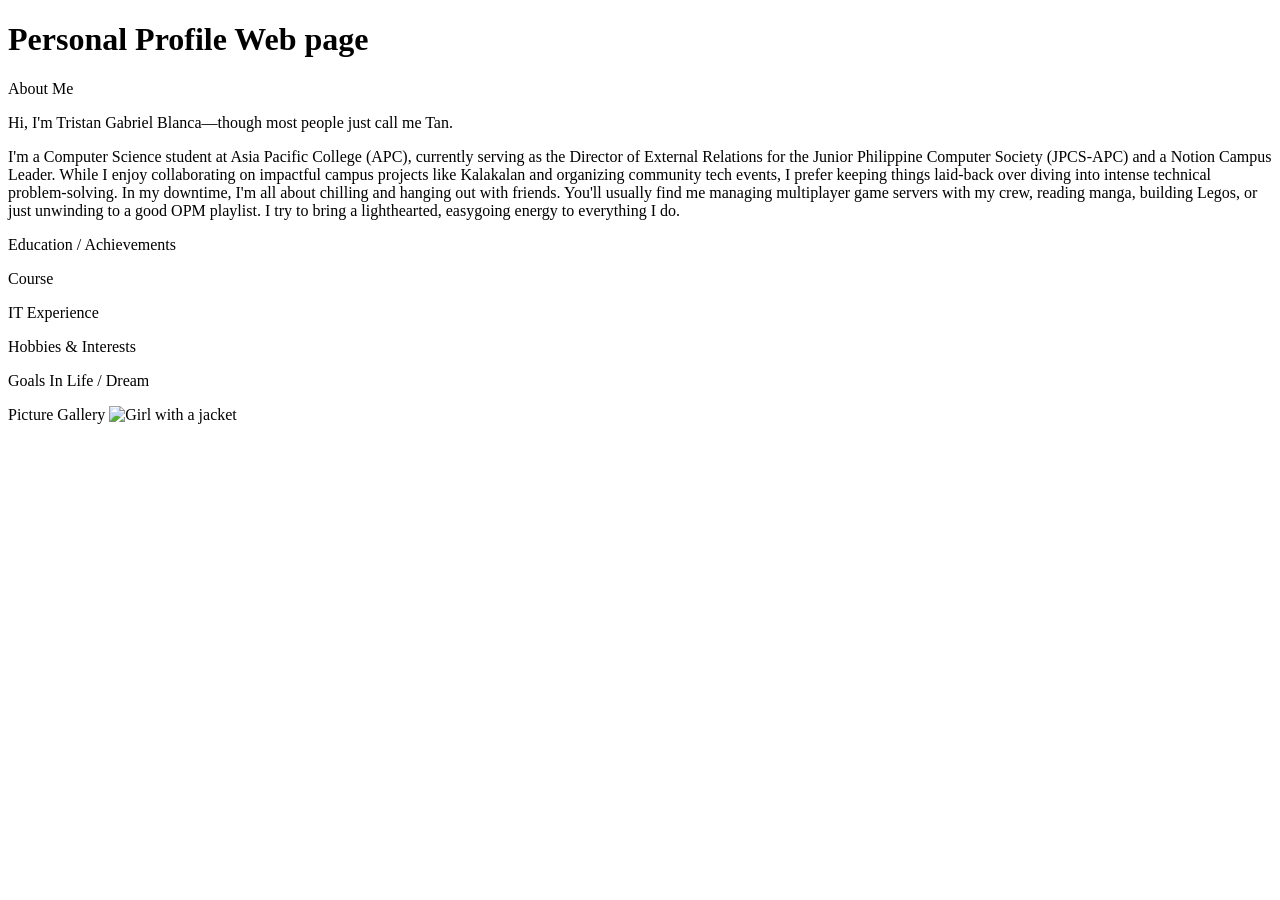
==== Introduction/index.html @ 2079229d "Update index.html" ====
<!DOCTYPE html>
<html>
<head>
<title>Page Title</title>
</head>
<body>
 
<h1>Personal Profile Web page </h1>
<p>
 
 
<p>About Me
<p>Hi, I'm Tristan Gabriel Blanca—though most people just call me Tan.

<p>I'm a Computer Science student at Asia Pacific College (APC), currently serving as the Director of External Relations for the Junior Philippine Computer Society (JPCS-APC) and a Notion Campus Leader. While I enjoy collaborating on impactful campus projects like Kalakalan and organizing community tech events, I prefer keeping things laid-back over diving into intense technical problem-solving.
In my downtime, I'm all about chilling and hanging out with friends. You'll usually find me managing multiplayer game servers with my crew, reading manga, building Legos, or just unwinding to a good OPM playlist. I try to bring a lighthearted, easygoing energy to everything I do.

<p>Education / Achievements
<p>Course 
<p>IT Experience
<p>Hobbies & Interests
<p>Goals In Life / Dream
<p>Picture Gallery
<img src="https://www.w3schools.com/html/img_girl.jpg" alt="Girl with a jacket" width="500" height="600">
</p>
 
</body>
</html>
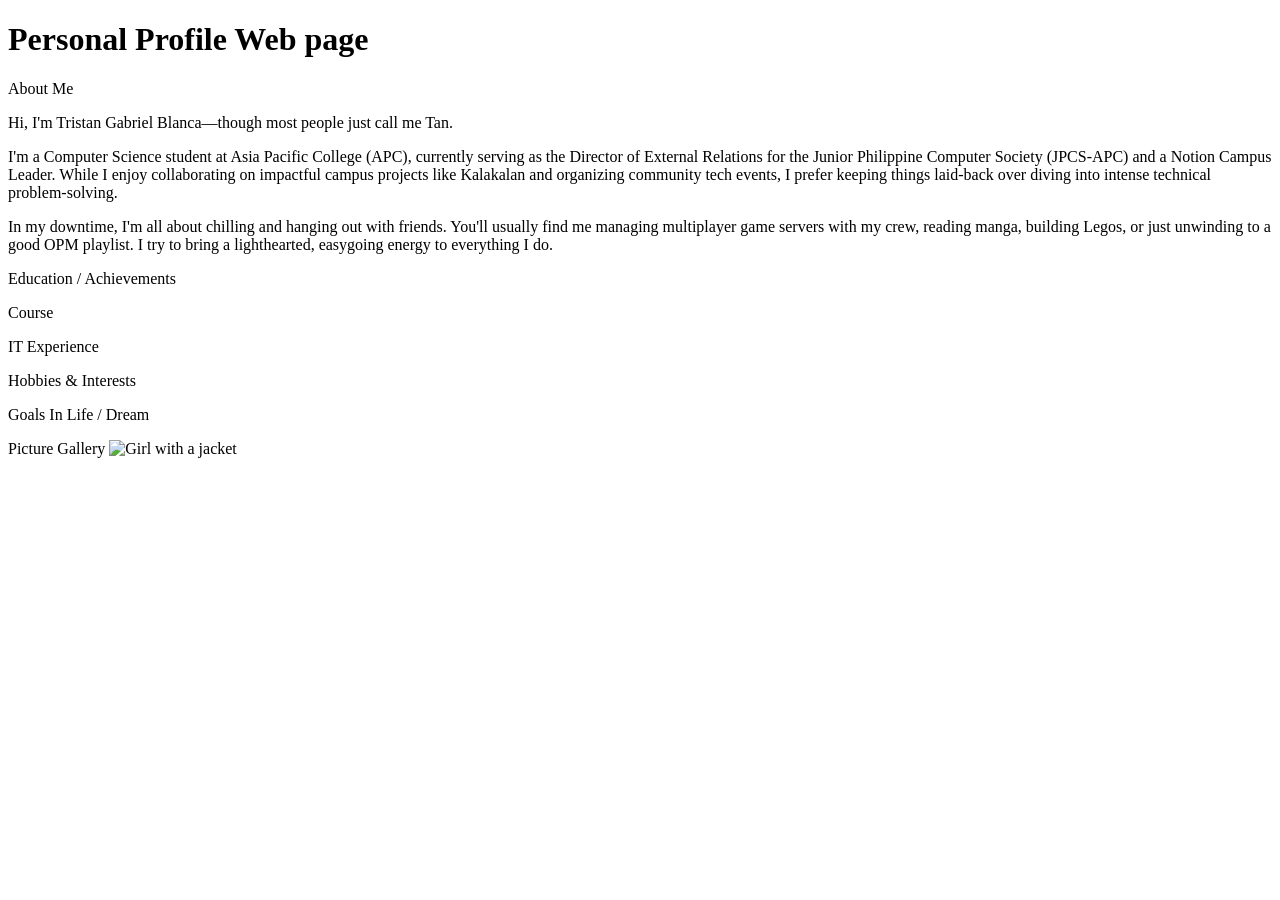
==== commit b3cabde5: "Fix duplicate paragraph in Introduction/index.html Corrected HTML formatting for the paragraph about" ====
--- a/Introduction/index.html
+++ b/Introduction/index.html
@@ -13,7 +13,7 @@
 <p>Hi, I'm Tristan Gabriel Blanca—though most people just call me Tan.
 
 <p>I'm a Computer Science student at Asia Pacific College (APC), currently serving as the Director of External Relations for the Junior Philippine Computer Society (JPCS-APC) and a Notion Campus Leader. While I enjoy collaborating on impactful campus projects like Kalakalan and organizing community tech events, I prefer keeping things laid-back over diving into intense technical problem-solving.
-In my downtime, I'm all about chilling and hanging out with friends. You'll usually find me managing multiplayer game servers with my crew, reading manga, building Legos, or just unwinding to a good OPM playlist. I try to bring a lighthearted, easygoing energy to everything I do.
+<p>In my downtime, I'm all about chilling and hanging out with friends. You'll usually find me managing multiplayer game servers with my crew, reading manga, building Legos, or just unwinding to a good OPM playlist. I try to bring a lighthearted, easygoing energy to everything I do.
 
 <p>Education / Achievements
 <p>Course 
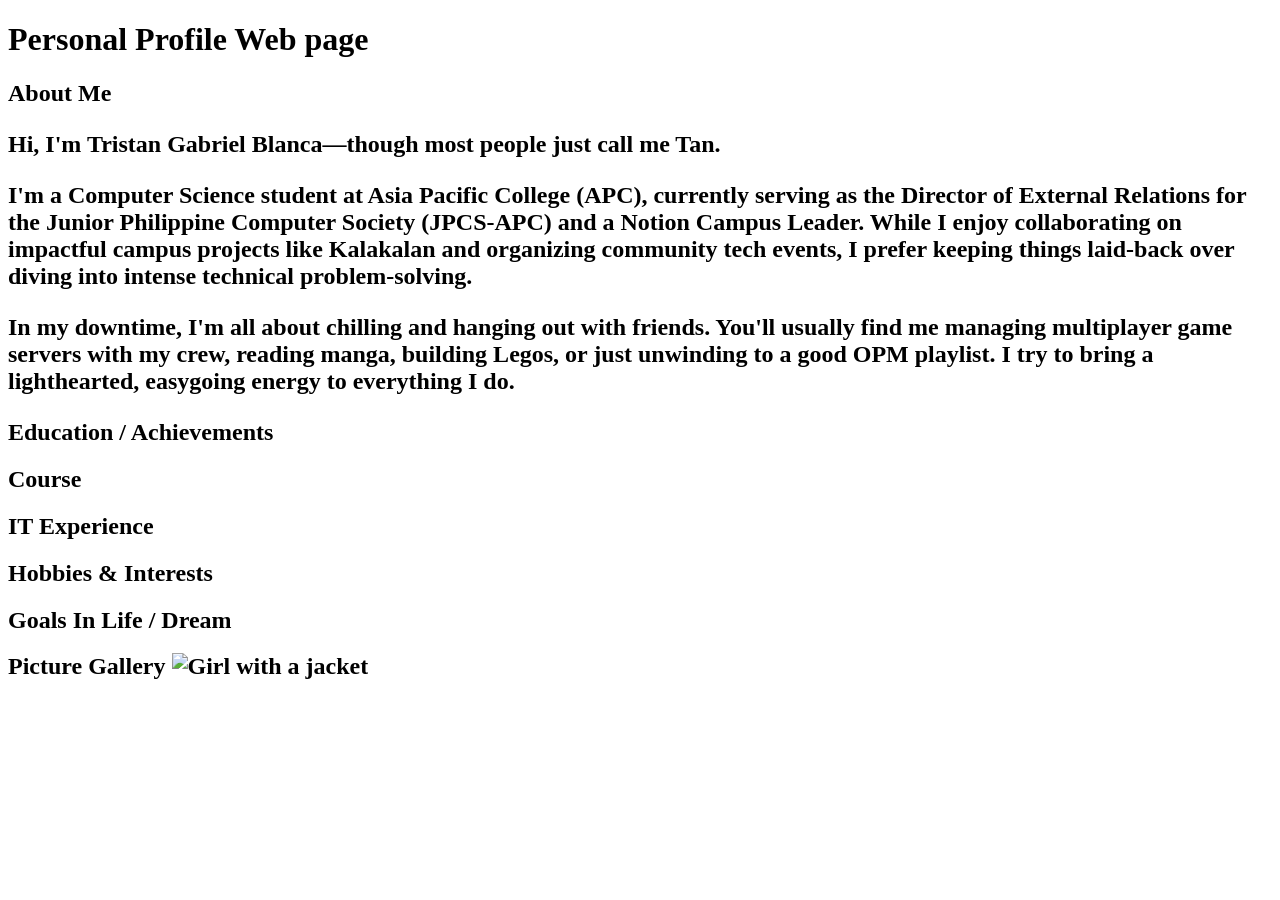
==== commit 2548c3f8: "Enhance personal profile with additional sections Added section headings for Education, Course, IT E" ====
--- a/Introduction/index.html
+++ b/Introduction/index.html
@@ -9,20 +9,21 @@
 <p>
  
  
-<p>About Me
+<h2>About Me
 <p>Hi, I'm Tristan Gabriel Blanca—though most people just call me Tan.
 
 <p>I'm a Computer Science student at Asia Pacific College (APC), currently serving as the Director of External Relations for the Junior Philippine Computer Society (JPCS-APC) and a Notion Campus Leader. While I enjoy collaborating on impactful campus projects like Kalakalan and organizing community tech events, I prefer keeping things laid-back over diving into intense technical problem-solving.
 <p>In my downtime, I'm all about chilling and hanging out with friends. You'll usually find me managing multiplayer game servers with my crew, reading manga, building Legos, or just unwinding to a good OPM playlist. I try to bring a lighthearted, easygoing energy to everything I do.
+</p>
+<h2>Education / Achievements
+<h2>Course 
+<h2>IT Experience
+<h2>Hobbies & Interests
+<h2>Goals In Life / Dream
+<h2>Picture Gallery
+<img src="https://www.w3schools.com/html/img_girl.jpg" alt="Girl with a jacket" width="500" height="600">
+</h2>
 
-<p>Education / Achievements
-<p>Course 
-<p>IT Experience
-<p>Hobbies & Interests
-<p>Goals In Life / Dream
-<p>Picture Gallery
-<img src="https://www.w3schools.com/html/img_girl.jpg" alt="Girl with a jacket" width="500" height="600">
-</p>
  
 </body>
 </html>
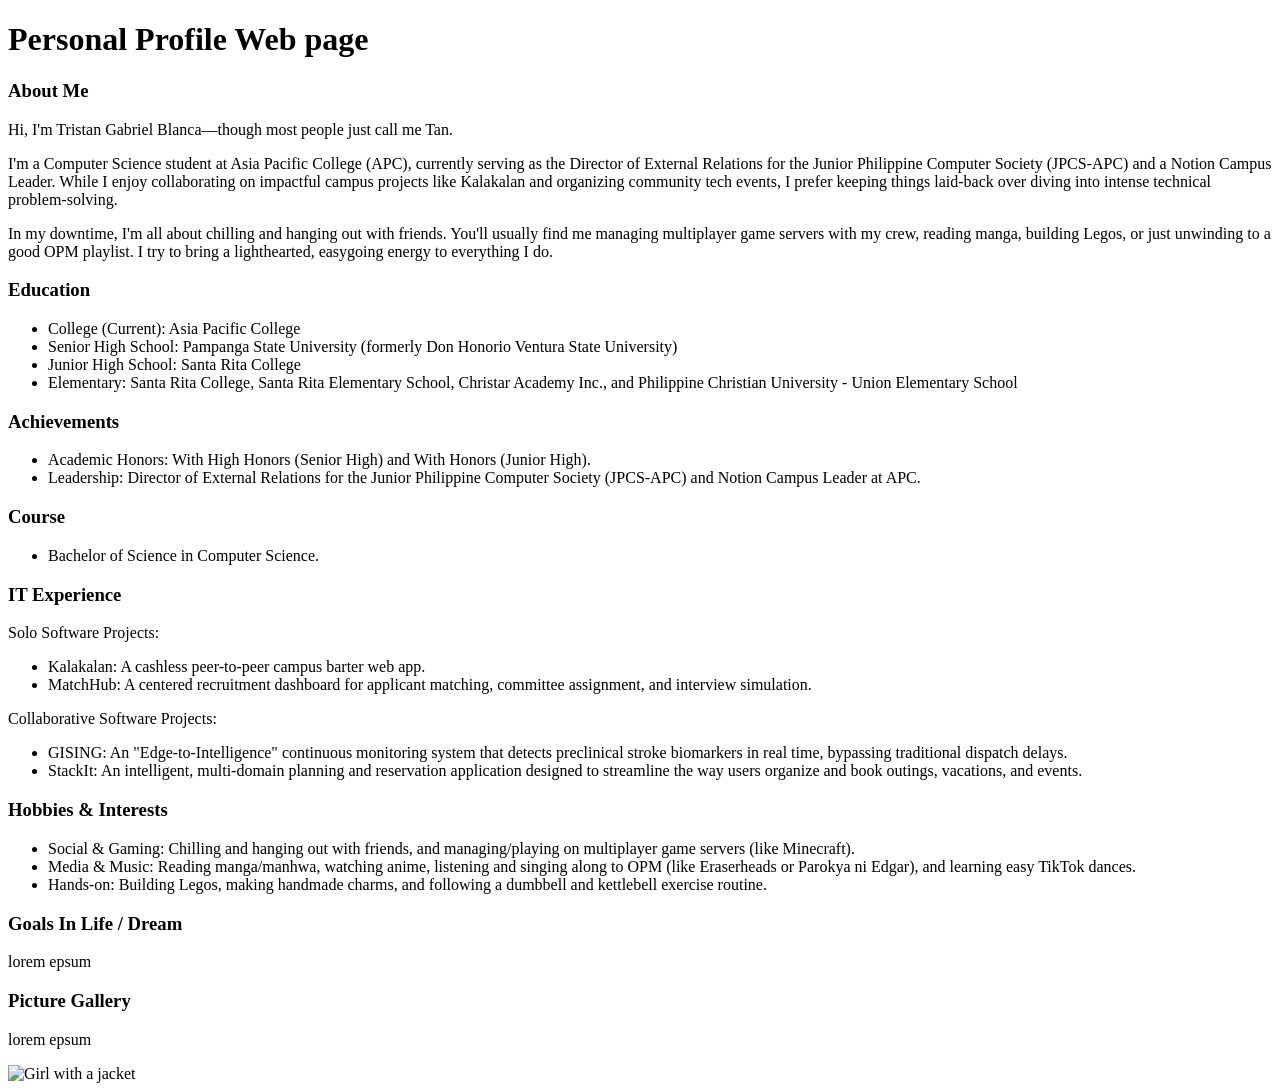
==== commit 39f55a4d: "Enhance personal profile with additional sections Added sections for education, achievements, IT exp" ====
--- a/Introduction/index.html
+++ b/Introduction/index.html
@@ -9,18 +9,56 @@
 <p>
  
  
-<h2>About Me
+<h3>About Me</h3>
 <p>Hi, I'm Tristan Gabriel Blanca—though most people just call me Tan.
 
 <p>I'm a Computer Science student at Asia Pacific College (APC), currently serving as the Director of External Relations for the Junior Philippine Computer Society (JPCS-APC) and a Notion Campus Leader. While I enjoy collaborating on impactful campus projects like Kalakalan and organizing community tech events, I prefer keeping things laid-back over diving into intense technical problem-solving.
 <p>In my downtime, I'm all about chilling and hanging out with friends. You'll usually find me managing multiplayer game servers with my crew, reading manga, building Legos, or just unwinding to a good OPM playlist. I try to bring a lighthearted, easygoing energy to everything I do.
-</p>
-<h2>Education / Achievements
-<h2>Course 
-<h2>IT Experience
-<h2>Hobbies & Interests
-<h2>Goals In Life / Dream
-<h2>Picture Gallery
+
+  <h3>Education</h3>
+<ul>
+<li>College (Current): Asia Pacific College
+<li>Senior High School: Pampanga State University (formerly Don Honorio Ventura State University)
+<li>Junior High School: Santa Rita College
+  <li>Elementary: Santa Rita College, Santa Rita Elementary School, Christar Academy Inc., and Philippine Christian University - Union Elementary School
+  </li>
+ </ul>
+  <h3>Achievements</h3>
+<ul>
+<li>Academic Honors: With High Honors (Senior High) and With Honors (Junior High).
+<li>Leadership: Director of External Relations for the Junior Philippine Computer Society (JPCS-APC) and Notion Campus Leader at APC. 
+  </li>
+</ul>
+
+  <h3>Course </h3>
+<ul>
+<li>Bachelor of Science in Computer Science.</li> 
+</ul>
+  <h3>IT Experience</h3>
+
+<p>Solo Software Projects:
+<ul>
+<li>Kalakalan: A cashless peer-to-peer campus barter web app.
+  <li>MatchHub: A centered recruitment dashboard for applicant matching, committee assignment, and interview simulation.</li>
+</ul>
+<p>Collaborative Software Projects:
+<ul>
+<li>GISING: An "Edge-to-Intelligence" continuous monitoring system that detects preclinical stroke biomarkers in real time, bypassing traditional dispatch delays.
+<li>StackIt: An intelligent, multi-domain planning and reservation application designed to streamline the way users organize and book outings, vacations, and events.</li> 
+</ul>
+
+  <h3>Hobbies & Interests</h3>
+<ul>
+<li>Social & Gaming: Chilling and hanging out with friends, and managing/playing on multiplayer game servers (like Minecraft).
+<li>Media & Music: Reading manga/manhwa, watching anime, listening and singing along to OPM (like Eraserheads or Parokya ni Edgar), and learning easy TikTok dances.
+<li>Hands-on: Building Legos, making handmade charms, and following a dumbbell and kettlebell exercise routine.
+</li> 
+</ul>
+  <h3>Goals In Life / Dream</h3>
+<p>lorem epsum</p> 
+  <h3>Picture Gallery</h3>
+<p>lorem epsum</p> 
+
 <img src="https://www.w3schools.com/html/img_girl.jpg" alt="Girl with a jacket" width="500" height="600">
 </h2>
 
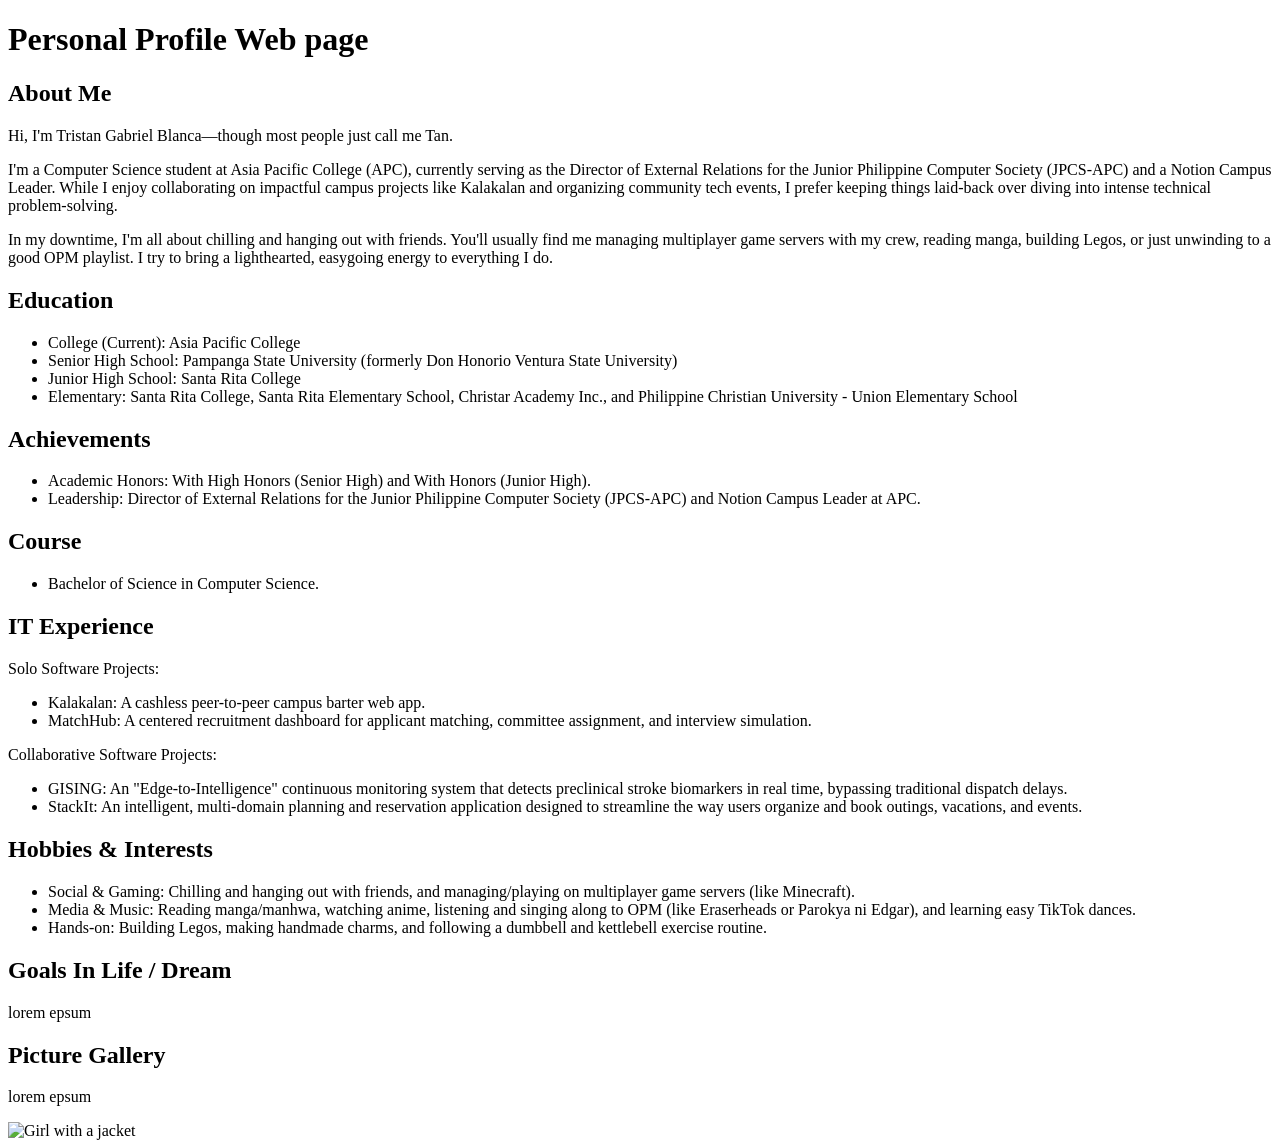
==== commit 05136b94: "Update index.html" ====
--- a/Introduction/index.html
+++ b/Introduction/index.html
@@ -9,13 +9,13 @@
 <p>
  
  
-<h3>About Me</h3>
+<h2>About Me</h2>
 <p>Hi, I'm Tristan Gabriel Blanca—though most people just call me Tan.
 
 <p>I'm a Computer Science student at Asia Pacific College (APC), currently serving as the Director of External Relations for the Junior Philippine Computer Society (JPCS-APC) and a Notion Campus Leader. While I enjoy collaborating on impactful campus projects like Kalakalan and organizing community tech events, I prefer keeping things laid-back over diving into intense technical problem-solving.
 <p>In my downtime, I'm all about chilling and hanging out with friends. You'll usually find me managing multiplayer game servers with my crew, reading manga, building Legos, or just unwinding to a good OPM playlist. I try to bring a lighthearted, easygoing energy to everything I do.
 
-  <h3>Education</h3>
+  <h2>Education</h2>
 <ul>
 <li>College (Current): Asia Pacific College
 <li>Senior High School: Pampanga State University (formerly Don Honorio Ventura State University)
@@ -23,18 +23,18 @@
   <li>Elementary: Santa Rita College, Santa Rita Elementary School, Christar Academy Inc., and Philippine Christian University - Union Elementary School
   </li>
  </ul>
-  <h3>Achievements</h3>
+  <h2>Achievements</h2>
 <ul>
 <li>Academic Honors: With High Honors (Senior High) and With Honors (Junior High).
 <li>Leadership: Director of External Relations for the Junior Philippine Computer Society (JPCS-APC) and Notion Campus Leader at APC. 
   </li>
 </ul>
 
-  <h3>Course </h3>
+  <h2>Course </h2>
 <ul>
 <li>Bachelor of Science in Computer Science.</li> 
 </ul>
-  <h3>IT Experience</h3>
+  <h2>IT Experience</h2>
 
 <p>Solo Software Projects:
 <ul>
@@ -47,16 +47,16 @@
 <li>StackIt: An intelligent, multi-domain planning and reservation application designed to streamline the way users organize and book outings, vacations, and events.</li> 
 </ul>
 
-  <h3>Hobbies & Interests</h3>
+  <h2>Hobbies & Interests</h2>
 <ul>
 <li>Social & Gaming: Chilling and hanging out with friends, and managing/playing on multiplayer game servers (like Minecraft).
 <li>Media & Music: Reading manga/manhwa, watching anime, listening and singing along to OPM (like Eraserheads or Parokya ni Edgar), and learning easy TikTok dances.
 <li>Hands-on: Building Legos, making handmade charms, and following a dumbbell and kettlebell exercise routine.
 </li> 
 </ul>
-  <h3>Goals In Life / Dream</h3>
+  <h2>Goals In Life / Dream</h2>
 <p>lorem epsum</p> 
-  <h3>Picture Gallery</h3>
+  <h2>Picture Gallery</h2>
 <p>lorem epsum</p> 
 
 <img src="https://www.w3schools.com/html/img_girl.jpg" alt="Girl with a jacket" width="500" height="600">
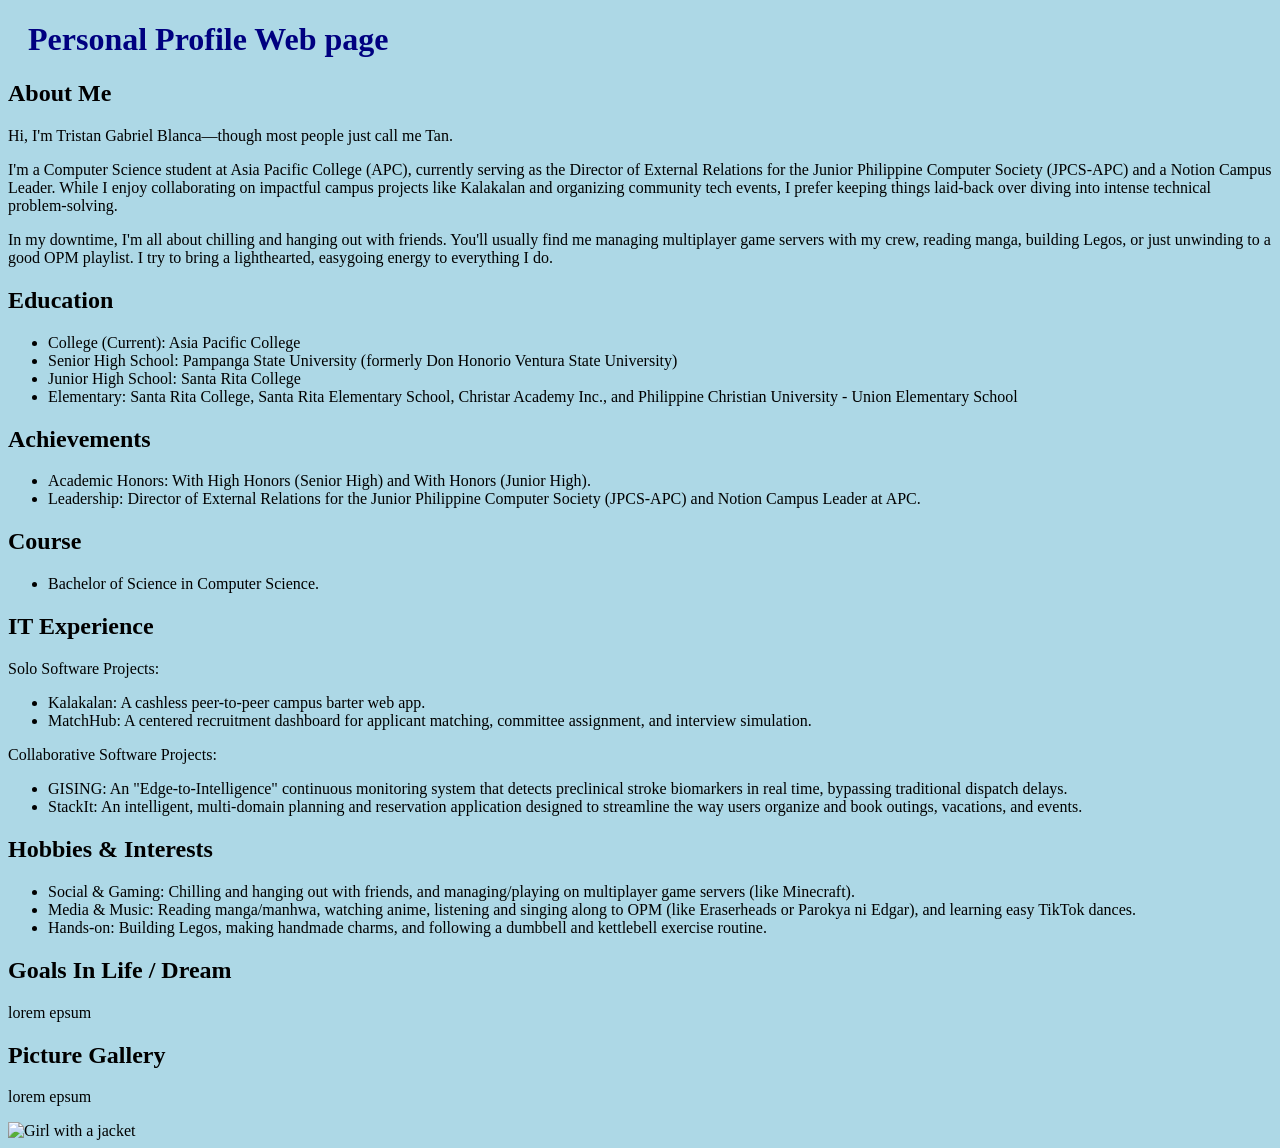
==== commit 4d445ce0: "Added CSS file" ====
--- a/Introduction/index.html
+++ b/Introduction/index.html
@@ -1,8 +1,11 @@
 <!DOCTYPE html>
 <html>
 <head>
+  <link rel="stylesheet" href="css/mystyle.css">
+ 
 <title>Page Title</title>
 </head>
+
 <body>
  
 <h1>Personal Profile Web page </h1>
--- a/Introduction/css/mystyle.css
+++ b/Introduction/css/mystyle.css
@@ -0,0 +1,8 @@
+body{
+    background-color: lightblue;
+}
+
+h1{
+    color:navy;
+    margin-left: 20px;
+}
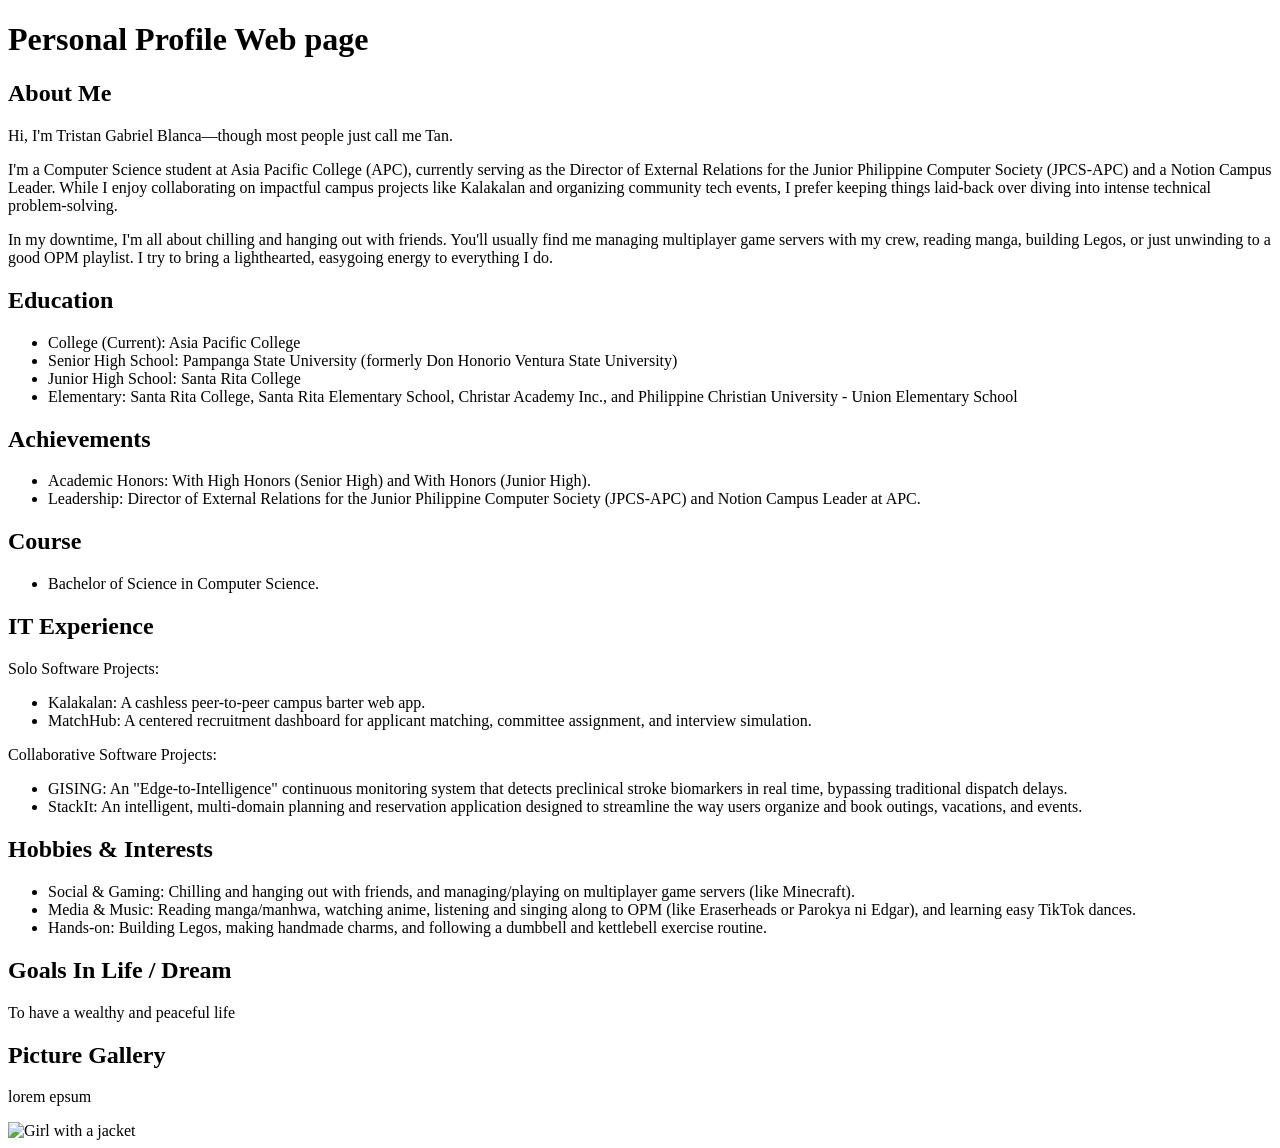
==== commit 16b7049e: "Update life goals description in index.html" ====
--- a/Introduction/index.html
+++ b/Introduction/index.html
@@ -1,11 +1,8 @@
 <!DOCTYPE html>
 <html>
 <head>
-  <link rel="stylesheet" href="css/mystyle.css">
- 
 <title>Page Title</title>
 </head>
-
 <body>
  
 <h1>Personal Profile Web page </h1>
@@ -58,7 +55,7 @@
 </li> 
 </ul>
   <h2>Goals In Life / Dream</h2>
-<p>lorem epsum</p> 
+<p>To have a wealthy and peaceful  life</p> 
   <h2>Picture Gallery</h2>
 <p>lorem epsum</p> 
 
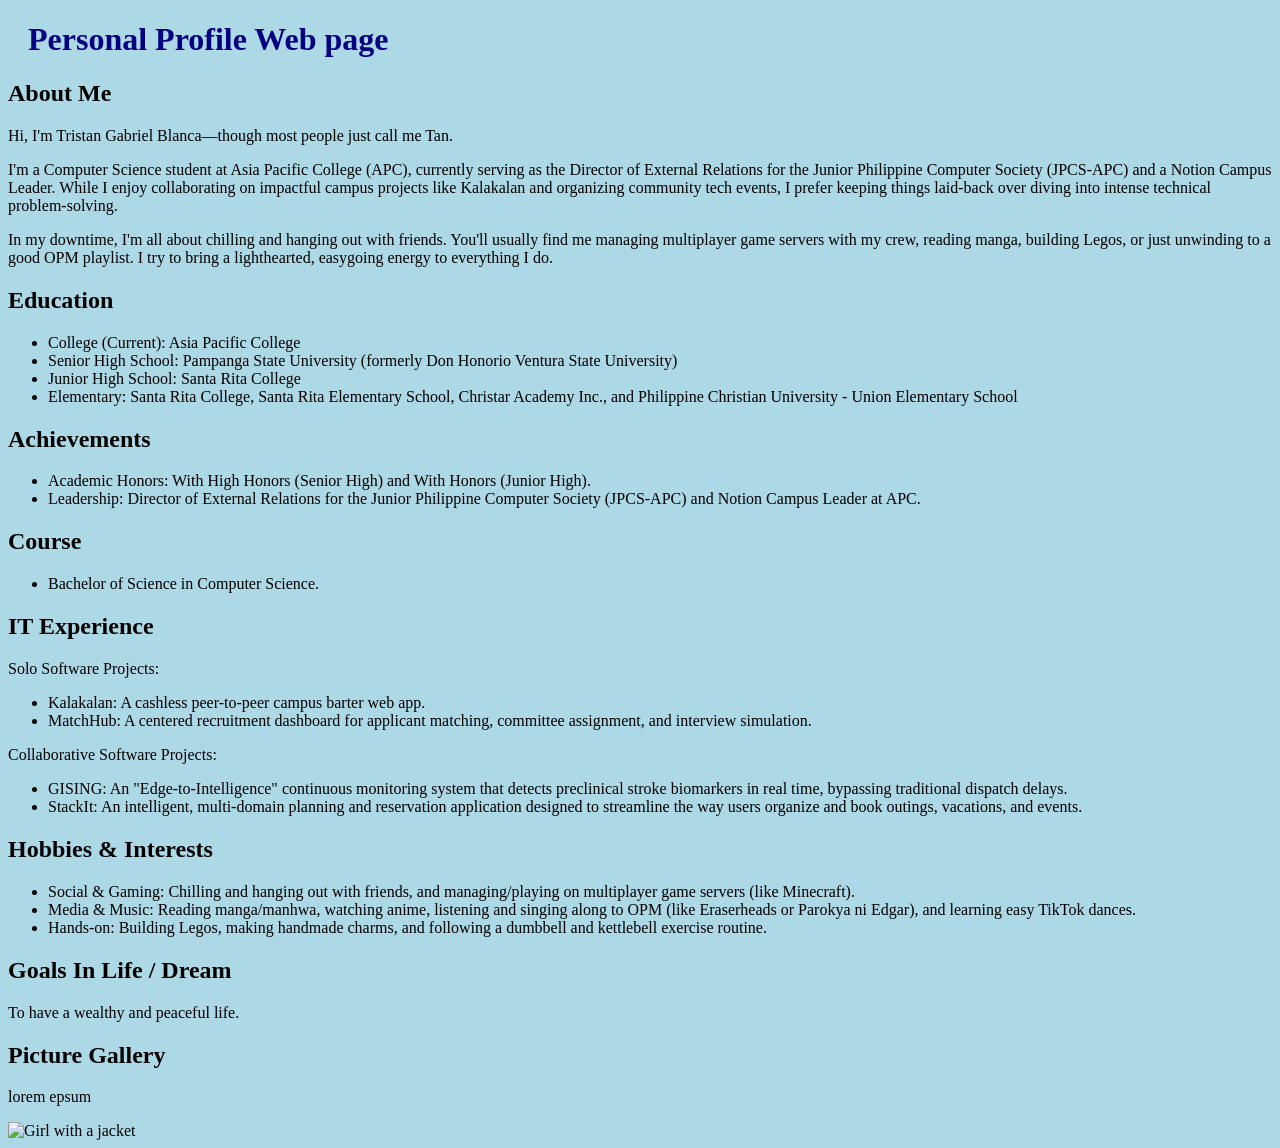
==== commit b6b96c4a: "Revise goals in life paragraph Updated the goals in life section to reflect a more positive aspirati" ====
--- a/Introduction/index.html
+++ b/Introduction/index.html
@@ -1,8 +1,11 @@
 <!DOCTYPE html>
 <html>
 <head>
+  <link rel="stylesheet" href="css/mystyle.css">
+ 
 <title>Page Title</title>
 </head>
+
 <body>
  
 <h1>Personal Profile Web page </h1>
@@ -55,7 +58,7 @@
 </li> 
 </ul>
   <h2>Goals In Life / Dream</h2>
-<p>To have a wealthy and peaceful  life</p> 
+<p>To have a wealthy and peaceful life.</p> 
   <h2>Picture Gallery</h2>
 <p>lorem epsum</p> 
 
--- a/Introduction/css/mystyle.css
+++ b/Introduction/css/mystyle.css
@@ -0,0 +1,8 @@
+body{
+    background-color: lightblue;
+}
+
+h1{
+    color:navy;
+    margin-left: 20px;
+}
